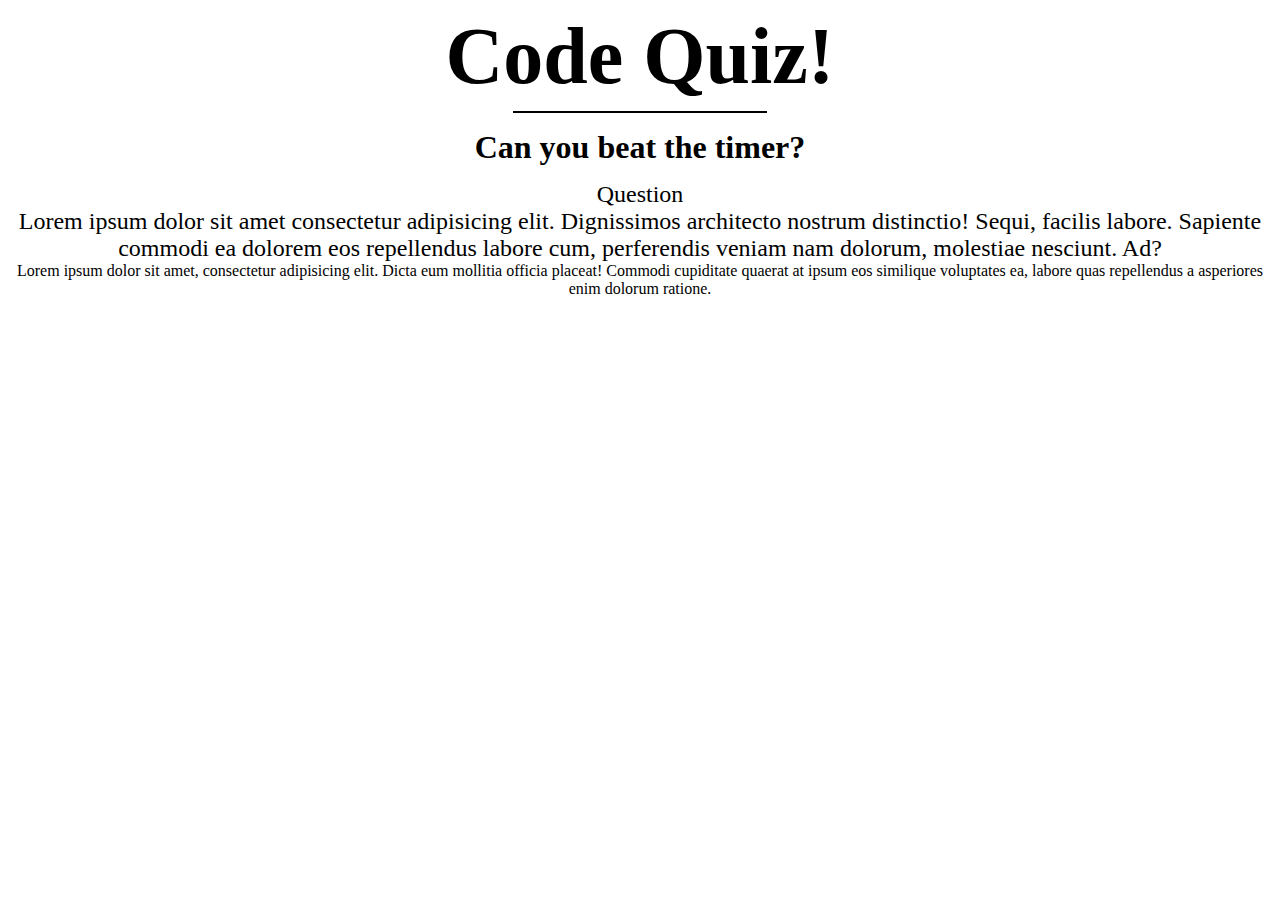
==== index.html @ a6f9dc7e "Added html/css elements for base layout" ====
<!DOCTYPE html>
<html lang="en">
<head>
    <meta charset="UTF-8">
    <meta http-equiv="X-UA-Compatible" content="IE=edge">
    <meta name="viewport" content="width=device-width, initial-scale=1.0">
    <link rel="stylesheet" href="assets/styles.css">
    <script type="javascript" src="assets/script.js"></script>
    <title>Document</title>
</head>
<body>
    <header><h1>Code Quiz!</h1>
    <hr>
    <h3>Can you beat the timer?</h3></header>

    <main id="#questions">Question <span></span>
            Lorem ipsum dolor sit amet consectetur adipisicing elit. Dignissimos architecto nostrum distinctio! Sequi, facilis labore. Sapiente commodi ea dolorem eos repellendus labore cum, perferendis veniam nam dolorum, molestiae nesciunt. Ad?

    </main>

    <section id="#answers">
            Lorem ipsum dolor sit amet, consectetur adipisicing elit. Dicta eum mollitia officia placeat! Commodi cupiditate quaerat at ipsum eos similique voluptates ea, labore quas repellendus a asperiores enim dolorum ratione.


    </section>

    
</body>
</html>
---- assets/styles.css ----
header {
    margin-top: 12px;
    line-height: 4px;
    text-align: center;

}

h1 {
    font-size: 80px;
}

h3 {
    font-size: 32px;
}

hr {
    border: .5px solid black;
    width: 20%;

}

main {
    display: flex;
    flex-wrap: wrap;
    text-align: center;
    font-size: 24px;
    justify-content: center;

}

section {
    display: flex;
    flex-wrap: wrap;
    text-align: center;
    justify-content: center;

}
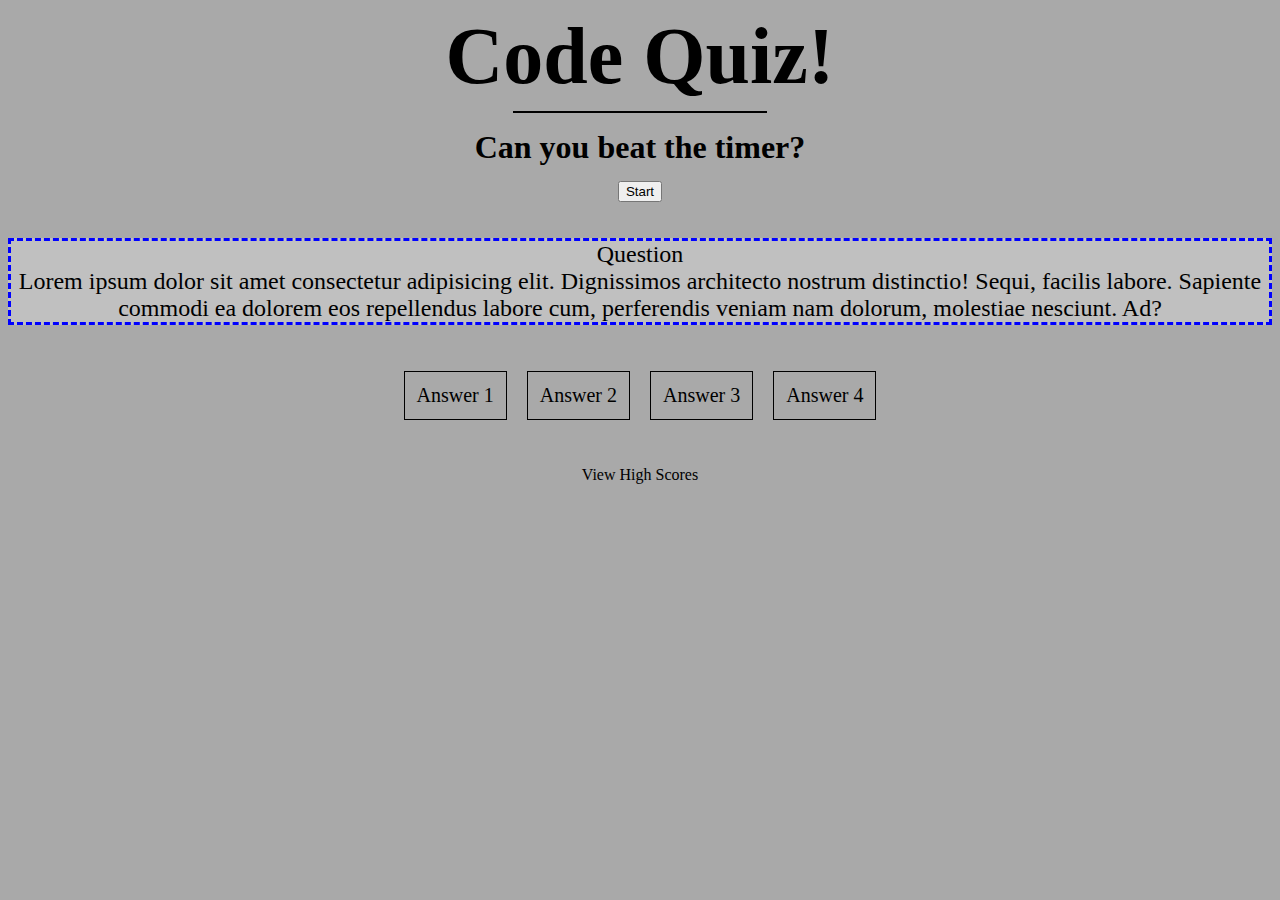
==== commit 579795df: "added further stylings" ====
--- a/index.html
+++ b/index.html
@@ -6,23 +6,36 @@
     <meta name="viewport" content="width=device-width, initial-scale=1.0">
     <link rel="stylesheet" href="assets/styles.css">
     <script type="javascript" src="assets/script.js"></script>
-    <title>Document</title>
+    <title>Code Quiz!</title>
 </head>
 <body>
     <header><h1>Code Quiz!</h1>
     <hr>
-    <h3>Can you beat the timer?</h3></header>
-
+    <h3>Can you beat the timer?</h3>
+    <button type="button">Start</button></header>
+    <br>
+    <br>
     <main id="#questions">Question <span></span>
             Lorem ipsum dolor sit amet consectetur adipisicing elit. Dignissimos architecto nostrum distinctio! Sequi, facilis labore. Sapiente commodi ea dolorem eos repellendus labore cum, perferendis veniam nam dolorum, molestiae nesciunt. Ad?
 
     </main>
-
+    <br>
+    <br>
     <section id="#answers">
-            Lorem ipsum dolor sit amet, consectetur adipisicing elit. Dicta eum mollitia officia placeat! Commodi cupiditate quaerat at ipsum eos similique voluptates ea, labore quas repellendus a asperiores enim dolorum ratione.
+            <aside id="answer1">Answer 1</aside>
+            <aside id="answer2">Answer 2</aside>
+            <aside id="answer3">Answer 3</aside>
+            <aside id="answer4">Answer 4</aside>
 
 
     </section>
+    <br>
+    <br>
+
+    <footer>View High Scores
+
+
+    </footer>
 
     
 </body>
--- a/assets/styles.css
+++ b/assets/styles.css
@@ -1,3 +1,8 @@
+body {
+    background-color: darkgrey;
+
+}
+
 header {
     margin-top: 12px;
     line-height: 4px;
@@ -25,6 +30,9 @@
     text-align: center;
     font-size: 24px;
     justify-content: center;
+    border-color: blue;
+    border-style: dashed;
+    background-color: silver;
 
 }
 
@@ -33,5 +41,23 @@
     flex-wrap: wrap;
     text-align: center;
     justify-content: center;
+    flex-direction: row;
+    font-size: 20px;
+    flex-basis: calc(50% - 40px);
+}
+
+aside {
+    display: flex;
+    flex-direction: column;
+    justify-content: center;
+    border: 1px solid black;
+    margin: 10px;
+    padding: 12px;
+
+
+}
+
+footer {
+    text-align: center;
 
 }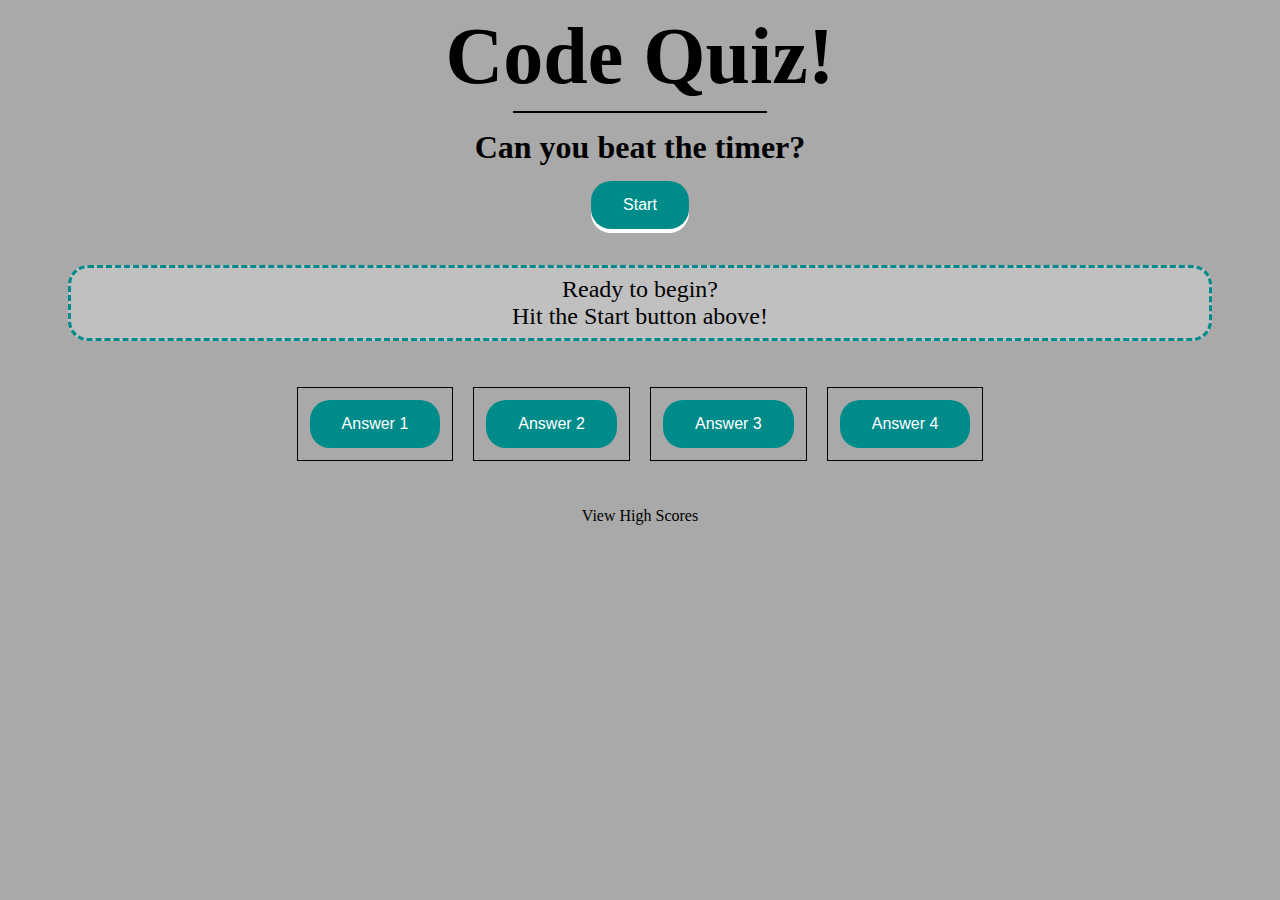
==== commit 3c1bbbc8: "added broken javascript to fix" ====
--- a/index.html
+++ b/index.html
@@ -12,20 +12,21 @@
     <header><h1>Code Quiz!</h1>
     <hr>
     <h3>Can you beat the timer?</h3>
-    <button type="button">Start</button></header>
+    <button type="startButton">Start</button></header>
     <br>
     <br>
-    <main id="#questions">Question <span></span>
-            Lorem ipsum dolor sit amet consectetur adipisicing elit. Dignissimos architecto nostrum distinctio! Sequi, facilis labore. Sapiente commodi ea dolorem eos repellendus labore cum, perferendis veniam nam dolorum, molestiae nesciunt. Ad?
+    <main id="#questions"> 
+        Ready to begin?<br>
+        Hit the Start button above!
 
     </main>
     <br>
     <br>
     <section id="#answers">
-            <aside id="answer1">Answer 1</aside>
-            <aside id="answer2">Answer 2</aside>
-            <aside id="answer3">Answer 3</aside>
-            <aside id="answer4">Answer 4</aside>
+            <aside id="answer1"><button type="button">Answer 1</button></aside>
+            <aside id="answer2"><button type="button">Answer 2</button></aside>
+            <aside id="answer3"><button type="button">Answer 3</button></aside>
+            <aside id="answer4"><button type="button">Answer 4</button></aside>
 
 
     </section>
--- a/assets/styles.css
+++ b/assets/styles.css
@@ -30,10 +30,13 @@
     text-align: center;
     font-size: 24px;
     justify-content: center;
-    border-color: blue;
+    border-color: darkcyan;
     border-style: dashed;
     background-color: silver;
-
+    margin-left: 60px;
+    margin-right: 60px;
+    border-radius: 20px;
+    padding: 8px;
 }
 
 section {
@@ -57,6 +60,33 @@
 
 }
 
+header button {
+  background-color: darkcyan;
+  border: none;
+  color: white;
+  padding: 15px 32px;
+  text-align: center;
+  text-decoration: none;
+  display: inline-block;
+  font-size: 16px;
+  border-radius: 20px;
+  box-shadow: 0px 4px;
+
+}
+
+aside button {
+  background-color: darkcyan;
+  border: none;
+  color: white;
+  padding: 15px 32px;
+  text-align: center;
+  text-decoration: none;
+  display: inline-block;
+  font-size: 16px;
+  border-radius: 20px;
+
+}
+
 footer {
     text-align: center;
 
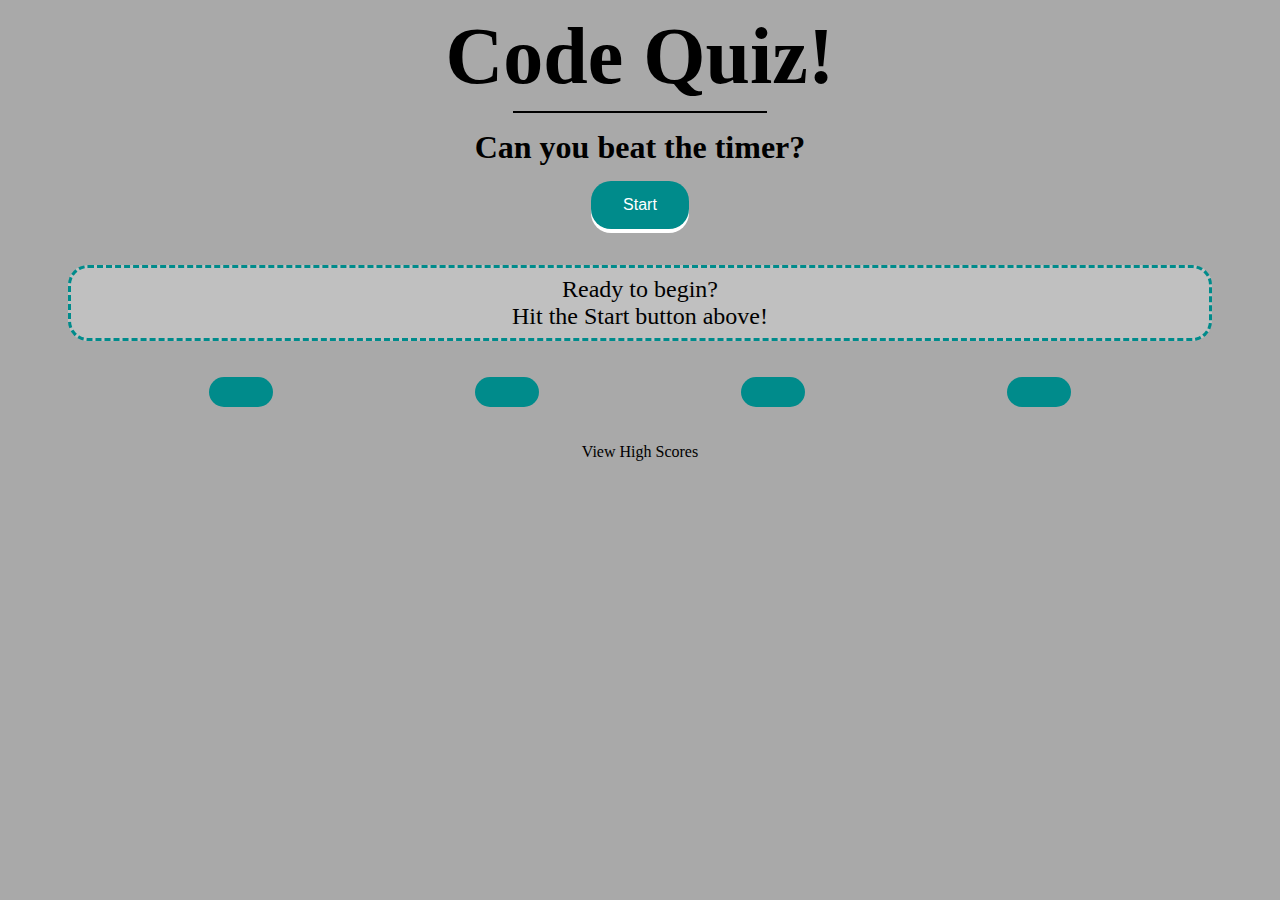
==== commit eab9dfeb: "fixed logic code" ====
--- a/index.html
+++ b/index.html
@@ -5,28 +5,29 @@
     <meta http-equiv="X-UA-Compatible" content="IE=edge">
     <meta name="viewport" content="width=device-width, initial-scale=1.0">
     <link rel="stylesheet" href="assets/styles.css">
-    <script type="javascript" src="assets/script.js"></script>
     <title>Code Quiz!</title>
 </head>
 <body>
-    <header><h1>Code Quiz!</h1>
-    <hr>
-    <h3>Can you beat the timer?</h3>
-    <button type="startButton">Start</button></header>
+    <header>
+        <h1>Code Quiz!</h1>
+        <hr>
+        <h3>Can you beat the timer?</h3>
+        <button type="button" id="startButton">Start</button>
+    </header>
     <br>
     <br>
-    <main id="#questions"> 
+    <main id="questions"> 
         Ready to begin?<br>
         Hit the Start button above!
 
     </main>
     <br>
     <br>
-    <section id="#answers">
-            <aside id="answer1"><button type="button">Answer 1</button></aside>
-            <aside id="answer2"><button type="button">Answer 2</button></aside>
-            <aside id="answer3"><button type="button">Answer 3</button></aside>
-            <aside id="answer4"><button type="button">Answer 4</button></aside>
+    <section id="answers">
+            <button type="button" class="answer-button" id="answer0"></button>
+            <button type="button" class="answer-button" id="answer1"></button>
+            <button type="button" class="answer-button" id="answer2"></button>
+            <button type="button" class="answer-button" id="answer3"></button>
 
 
     </section>
@@ -38,6 +39,6 @@
 
     </footer>
 
-    
+<script src="assets/script.js"></script>
 </body>
 </html>--- a/assets/styles.css
+++ b/assets/styles.css
@@ -43,10 +43,9 @@
     display: flex;
     flex-wrap: wrap;
     text-align: center;
-    justify-content: center;
+    justify-content: space-around;
     flex-direction: row;
-    font-size: 20px;
-    flex-basis: calc(50% - 40px);
+    margin: 0px 100px;
 }
 
 aside {
@@ -61,6 +60,7 @@
 }
 
 header button {
+  position: relative;
   background-color: darkcyan;
   border: none;
   color: white;
@@ -74,7 +74,7 @@
 
 }
 
-aside button {
+.answer-button {
   background-color: darkcyan;
   border: none;
   color: white;
